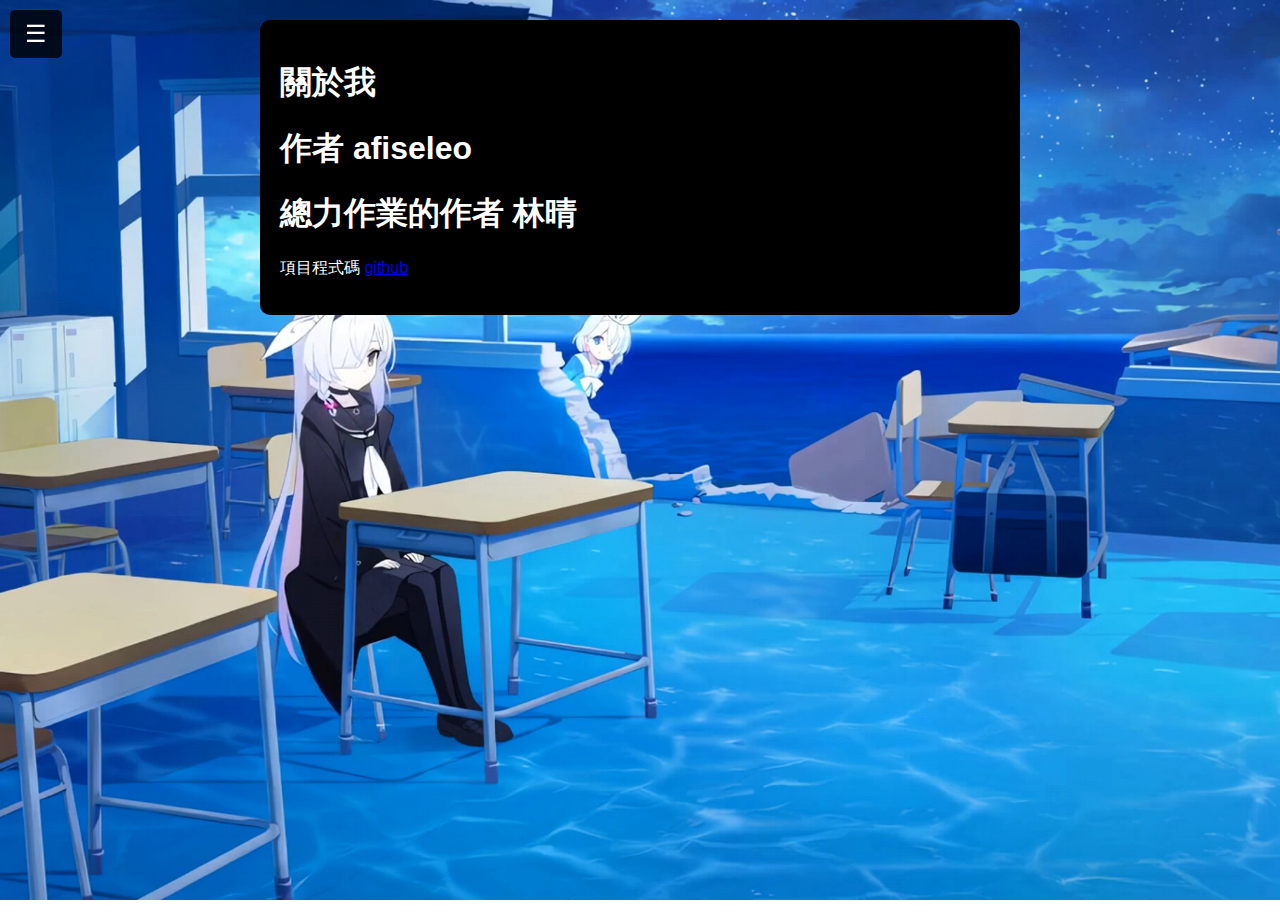
==== about.html @ 334af93e "chore: 改善頁面加載速度，使用圖片的懶加載功能" ====
<!DOCTYPE html>
<html lang="zh_tw">
<head>
    <meta charset="UTF-8">
    <meta name="viewport" content="width=device-width, initial-scale=1.0">
    <title>關於我</title>
    <link rel="stylesheet" href="about.css">
</head>
<body>

    <div id="menu-placeholder"></div>

    <!-- 主内容部分 -->
    <div class="main-content">
        <h1>關於我</h1>
        <h1>作者 afiseleo</h1>
        <h1>總力作業的作者 林晴</h1>
        
        <p>
            項目程式碼 <a href="https://github.com/fiseleo/batwraidrankweb" target="_blank">github</a> 
        </p>
    </div>
    


    
    <script>
        document.addEventListener("DOMContentLoaded", function() {
            fetch("menu.html")
                .then(response => response.text())
                .then(data => {
                    document.getElementById("menu-placeholder").innerHTML = data;

                    const menuBtn = document.getElementById('menu-btn');
                    const sideMenu = document.getElementById('side-menu');
                    const mainContent = document.querySelector('.main-content');

                    menuBtn.addEventListener('click', function() {
                        sideMenu.classList.toggle('active');
                        mainContent.classList.toggle('active');
                    });
                });
        });
    </script>
</body>
</html>
---- about.css ----
body {
    font-family: Arial, sans-serif;
    margin: 0;
    padding: 0;
    background-image: url('Main.png');
    background-size: cover; /* 使背景图片覆盖整个页面 */
    background-position: center; /* 居中对齐背景图片 */
    background-repeat: no-repeat; /* 防止背景图片重复 */
    background-attachment: fixed; /* 背景图片固定在页面，不随内容滚动 */
    height: 100vh; /* 让背景覆盖整个视窗高度 */
}

.menu-btn {
    position: fixed;
    left: 10px;
    top: 10px;
    font-size: 24px;
    cursor: pointer;
    z-index: 1001;
    color: white; /* 白色按钮文字 */
    background-color: rgb(0, 0, 0 ,0.8); /* 按钮背景为半透明黑色 */
    padding: 10px 15px;
    border-radius: 5px;
    border: none;
}

.menu-btn:hover {
    background-color: #555;
    box-shadow: 0 4px 6px rgba(0, 0, 0, 0.2); /* 鼠标悬停时增加阴影效果 */
}
.side-menu {
    height: 100%;
    width: 250px;
    position: fixed;
    top: 0;
    left: 0;
    background-color: #111;
    overflow-x: hidden;
    padding-top: 60px;
    transition: transform 0.5s ease;
    transform: translateX(-250px); /* 初始状态下隐藏在左侧 */
    z-index: 1000;
}

.side-menu a {
    padding: 10px 15px;
    text-decoration: none;
    font-size: 20px;
    color: white;
    display: block;
    transition: 0.3s;
}

.side-menu a:hover {
    background-color: #575757;
}

.side-menu.active {
    transform: translateX(0);
}

.main-content {
    padding: 20px;
    color: white; /* 设置文本颜色为白色以在深色背景上更清晰 */
    background-color: rgba(0, 0, 0, 1); /* 设置背景为半透明，确保文本可读性 */
    border-radius: 10px; /* 给内容区域增加圆角 */
    max-width: 720px; /* 设置最大宽度 */
    margin: 20px auto; /* 居中对齐 */
     /* 防止内容溢出 */
}
.main-content iframe {
    width: 100%; /* 保持Google Sheets原有宽度 */
    height: 600px; /* 保持Google Sheets原有高度 */
    border: none; /* 移除iframe的边框 */
    overflow: hidden; /* 隐藏iframe内部超出的部分 */
}

.main-content.active {
    margin-left: 700px; /* 菜单展开时，将内容区域进一步右移 */
}
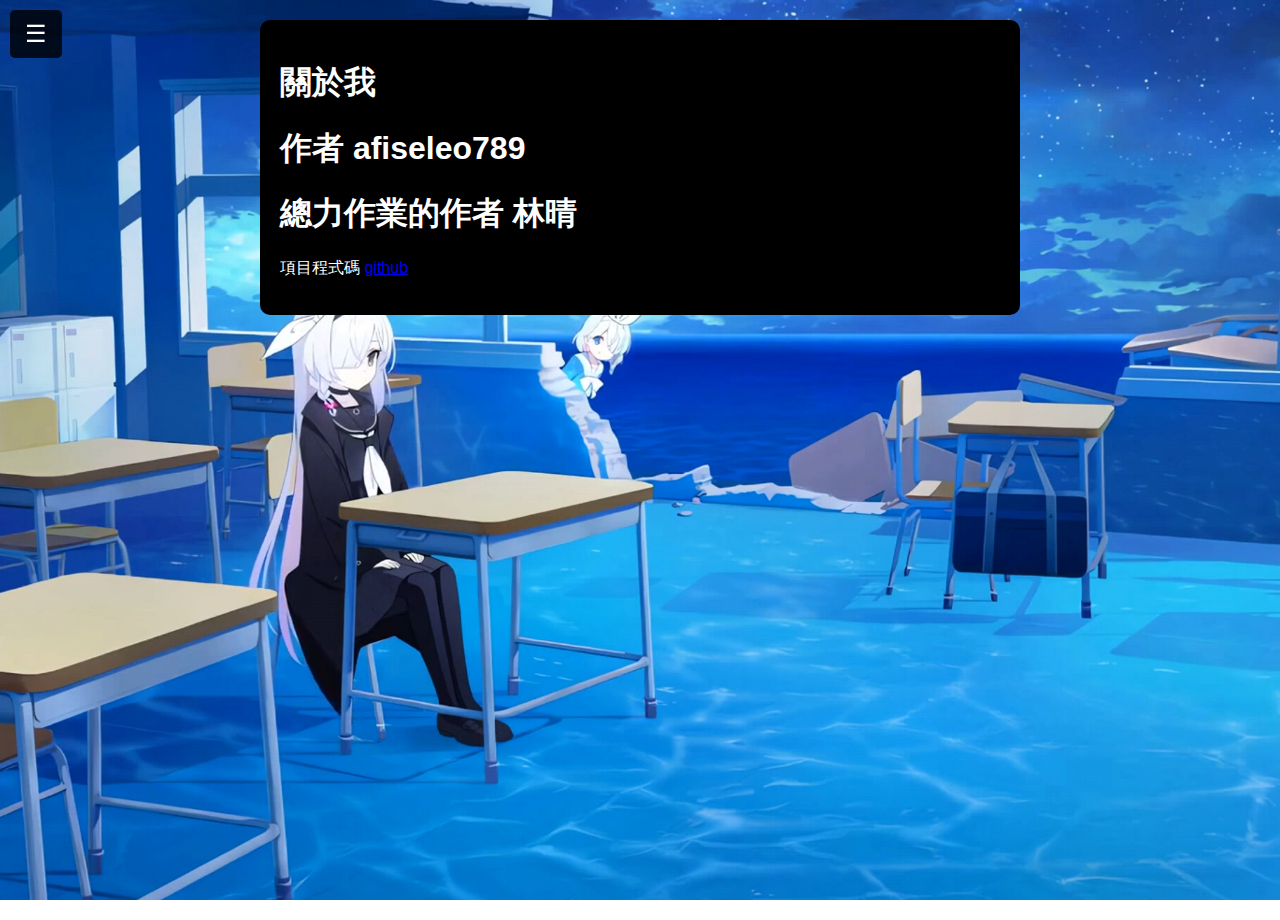
==== commit 0c31a3df: "chore: 更新關於頁面的作者名稱為 afiseleo789" ====
--- a/about.html
+++ b/about.html
@@ -13,7 +13,7 @@
     <!-- 主内容部分 -->
     <div class="main-content">
         <h1>關於我</h1>
-        <h1>作者 afiseleo</h1>
+        <h1>作者 afiseleo789</h1>
         <h1>總力作業的作者 林晴</h1>
         
         <p>
